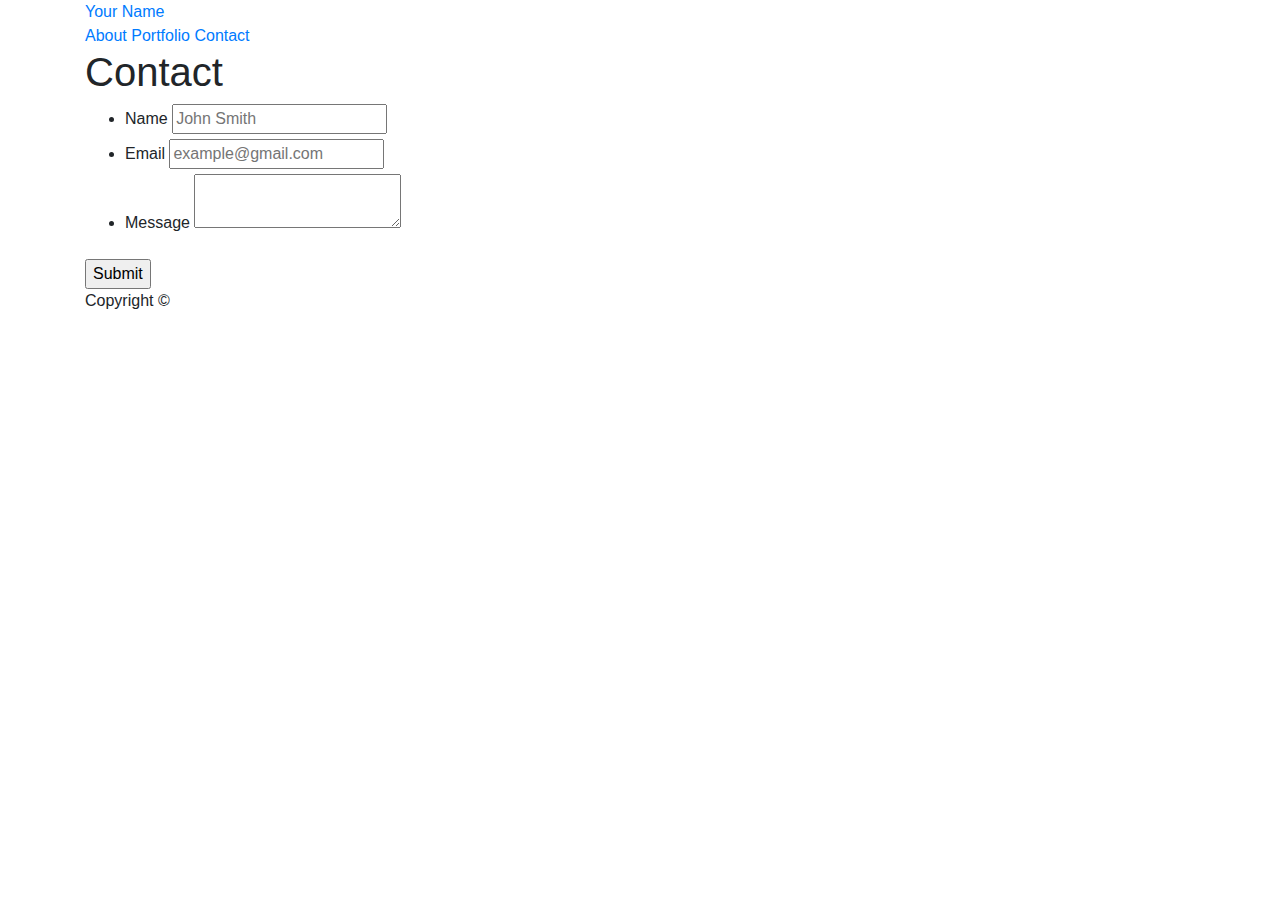
==== contact.html @ 7715e63d "Added html structure and navbar" ====
<!doctype html>
<html lang="en-us">

<head>
  <meta charset="UTF-8">
  <title>Contact | Your Name</title>
  <link rel="stylesheet" href="https://stackpath.bootstrapcdn.com/bootstrap/4.3.1/css/bootstrap.min.css" integrity="sha384-ggOyR0iXCbMQv3Xipma34MD+dH/1fQ784/j6cY/iJTQUOhcWr7x9JvoRxT2MZw1T" crossorigin="anonymous">
  <link rel="stylesheet" type="text/css" href="assets/css/style.css">
</head>

<body>

  <header id="masthead">
    <div class="container">
      <a href="index.html" id="logo">Your Name</a>
      <nav>
        <a href="index.html">About</a>
        <a href="portfolio.html">Portfolio</a>
        <a href="contact.html">Contact</a>
      </nav>
    </div>
  </header>

  <div id="main-container" class="container">
    <section class="main-section">
      <h1>Contact</h1>

      <form id="contact-form">
        <ul>
          <li>
            <label for="name">Name</label>
            <input type="text" id="name" name="name" placeholder="John Smith" required="required">
          </li>
          <li>
            <label for="email">Email</label>
            <input type="email" id="email" name="email" placeholder="example@gmail.com" required="required">
          </li>
          <li>
            <label for="message">Message</label>
            <textarea id="message" name="message" required="required"></textarea>
          </li>
        </ul>
        <input type="submit">
      </form>

    </section>

  </div>

  <footer>
    <div class="container">
      Copyright &copy; 
    </div>
  </footer>
</body>

</html>
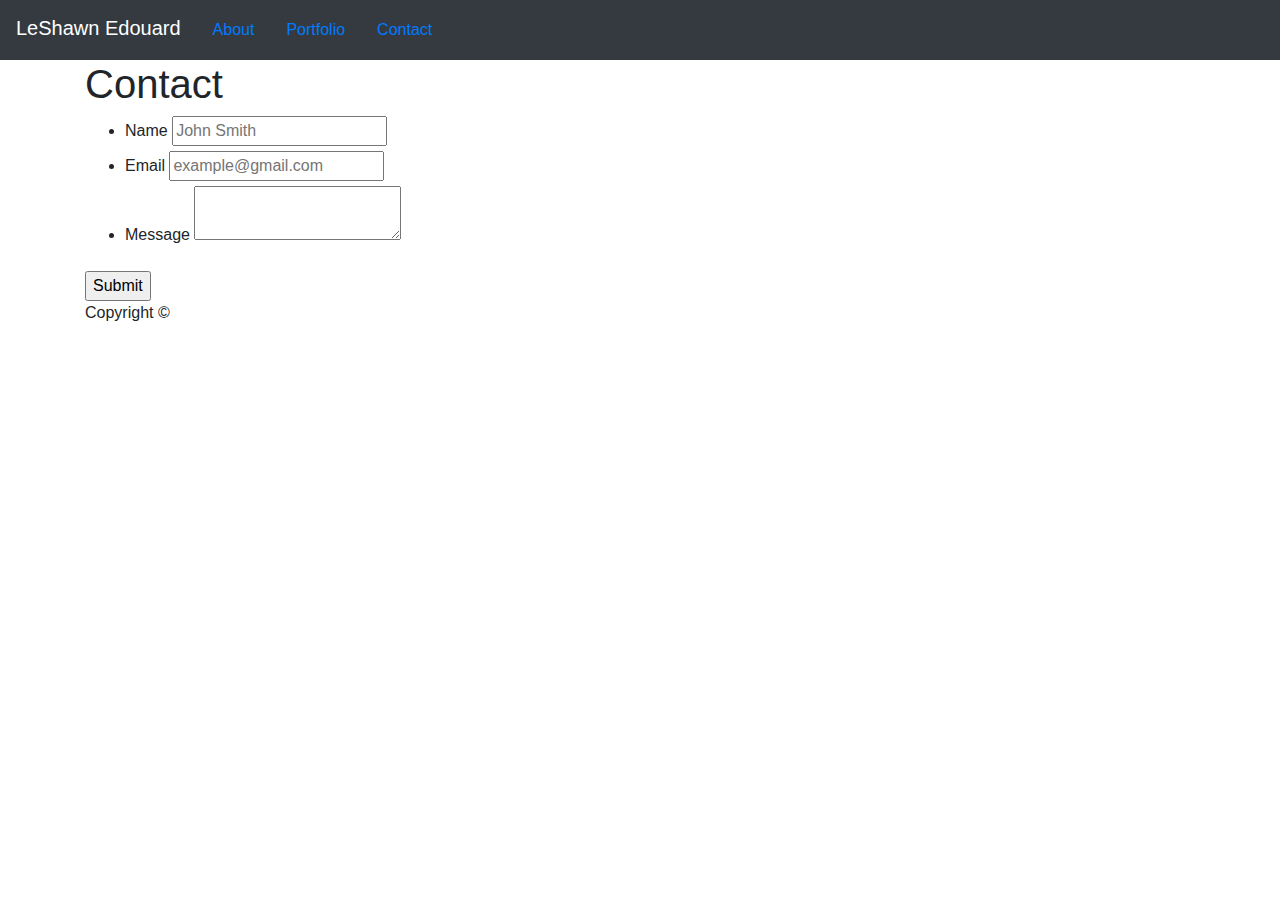
==== commit f4465de5: "Added profile photo and right-align tabs" ====
--- a/contact.html
+++ b/contact.html
@@ -10,16 +10,26 @@
 
 <body>
 
-  <header id="masthead">
-    <div class="container">
-      <a href="index.html" id="logo">Your Name</a>
-      <nav>
-        <a href="index.html">About</a>
-        <a href="portfolio.html">Portfolio</a>
-        <a href="contact.html">Contact</a>
-      </nav>
+  <nav class="navbar navbar-expand-lg navbar-dark bg-dark">
+    <span class="navbar-brand mb-1 h1">LeShawn Edouard</span>
+    <button class="navbar-toggler" type="button" data-toggle="collapse" data-target="#navbarSupportContent"
+      aria-controls="navbarSupportedContent" aria-expanded="false" aria-label="Toggle navigation">
+      <span class="navbar-toggler-icon"></span>
+    </button>
+    <div class="collapse navbar-collapse" id="navbarSupportedContent">
+      <ul class="nav justify-content-end">
+        <li class="nav-item">
+          <a class="nav-link active" href="#">About</a>
+        </li>
+        <li class="nav-item">
+          <a class="nav-link active" href="#">Portfolio</a>
+        </li>
+        <li class="nav-item">
+          <a class="nav-link active" href="#">Contact</a>
+        </li>
+      </ul>
     </div>
-  </header>
+  </nav>
 
   <div id="main-container" class="container">
     <section class="main-section">
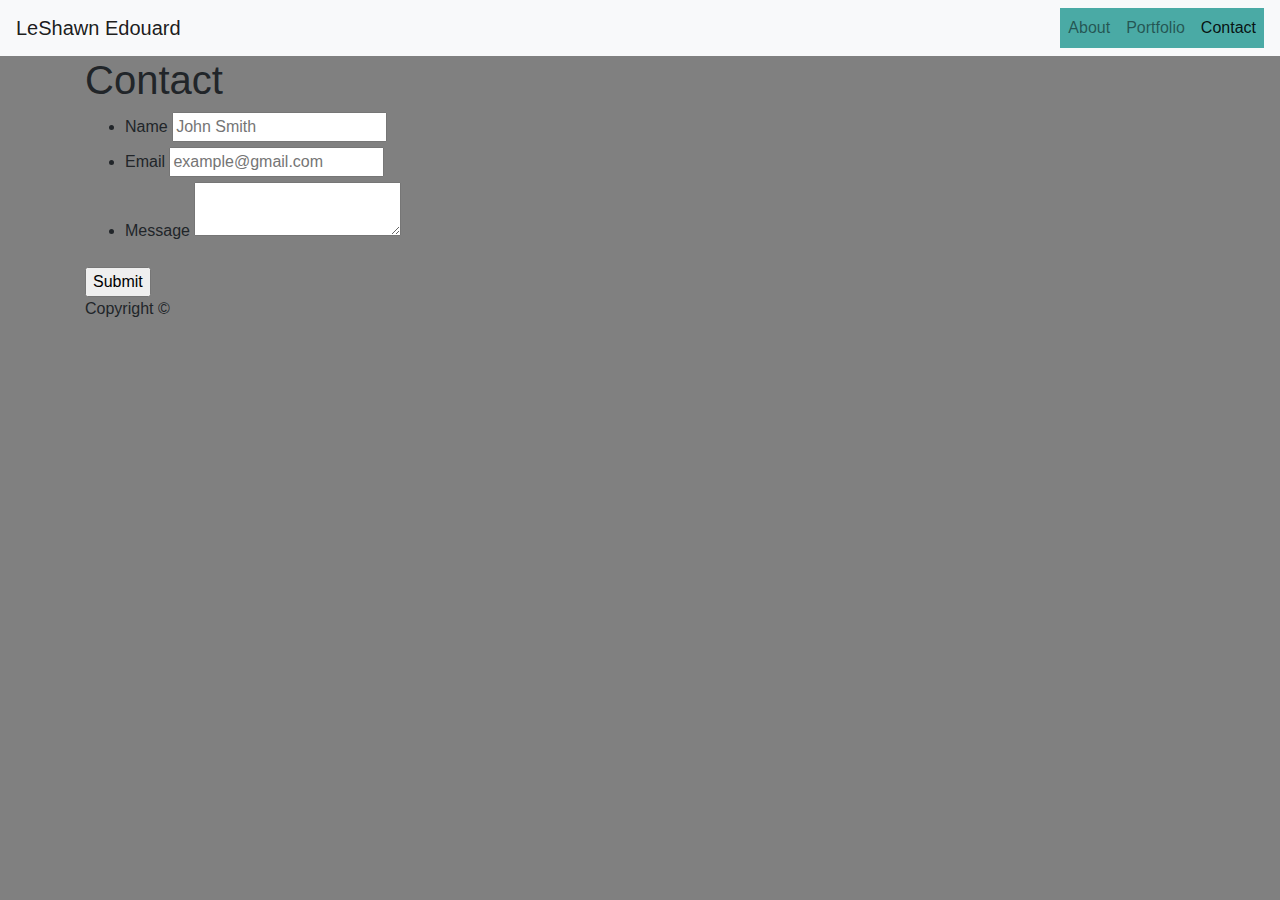
==== commit 00a81886: "Add background color to reference links and modified html structure on Portfolio Contact pages" ====
--- a/contact.html
+++ b/contact.html
@@ -3,33 +3,27 @@
 
 <head>
   <meta charset="UTF-8">
-  <title>Contact | Your Name</title>
+  <title>About | Your Name</title>
   <link rel="stylesheet" href="https://stackpath.bootstrapcdn.com/bootstrap/4.3.1/css/bootstrap.min.css" integrity="sha384-ggOyR0iXCbMQv3Xipma34MD+dH/1fQ784/j6cY/iJTQUOhcWr7x9JvoRxT2MZw1T" crossorigin="anonymous">
   <link rel="stylesheet" type="text/css" href="assets/css/style.css">
+  <link ref="stylesheet" href="assets/images">
 </head>
 
 <body>
 
-  <nav class="navbar navbar-expand-lg navbar-dark bg-dark">
-    <span class="navbar-brand mb-1 h1">LeShawn Edouard</span>
-    <button class="navbar-toggler" type="button" data-toggle="collapse" data-target="#navbarSupportContent"
-      aria-controls="navbarSupportedContent" aria-expanded="false" aria-label="Toggle navigation">
-      <span class="navbar-toggler-icon"></span>
-    </button>
-    <div class="collapse navbar-collapse" id="navbarSupportedContent">
-      <ul class="nav justify-content-end">
-        <li class="nav-item">
-          <a class="nav-link active" href="#">About</a>
-        </li>
-        <li class="nav-item">
-          <a class="nav-link active" href="#">Portfolio</a>
-        </li>
-        <li class="nav-item">
-          <a class="nav-link active" href="#">Contact</a>
-        </li>
-      </ul>
-    </div>
-  </nav>
+  <nav class="navbar navbar-expand-lg navbar-light bg-light">
+      <a class="navbar-brand" href="#">LeShawn Edouard</a>
+      <button class="navbar-toggler" type="button" data-toggle="collapse" data-target="#navbarNavAltMarkup" aria-controls="navbarNavAltMarkup" aria-expanded="false" aria-label="Toggle navigation">
+        <span class="navbar-toggler-icon"></span>
+      </button>
+      <div class="collapse navbar-collapse" id="navbarNavAltMarkup">
+        <div class="navbar-nav ml-auto">
+          <a class="nav-item nav-link" href="#">About</a>
+          <a class="nav-item nav-link" href="#">Portfolio</a>
+          <a class="nav-item nav-link active" href="#">Contact<span class="sr-only">(current)</span></a>
+        </div>
+      </div>
+    </nav>
 
   <div id="main-container" class="container">
     <section class="main-section">
--- a/assets/css/style.css
+++ b/assets/css/style.css
@@ -0,0 +1,151 @@
+body    {
+    background-image:url("../images/tiny-squares.png");
+    background-color: gray;
+    font-family:'Arial', 'Helvetica Neue', Helvetica, sans-serif;
+}
+.nav-item, nav-link, active {
+    background-color: #4aaaa5;
+}
+/* *   {box-sizing: border-box;
+}
+.navbar, navbar-expand-lg, navbar-dark, bg-dark  {
+    text-align: none;
+    font-size: 18px;
+    line-height: 25px;
+    background-color: #ffffff;
+    border: 20px solid white;
+    position: relative;
+    height: 82px;
+    border-top-width: 0px;
+    border-bottom-style: solid;
+    border-bottom-width: 2px;
+    border-bottom-color: #cccccc;
+}
+#name   {
+    float: left;
+    padding: 30px;
+    font-size: 32px;
+    line-height: 20px;
+    background-color: #4aaaa5;
+    color: #ffffff;
+    position: absolute;
+    left: 268px;
+    font-family:'Georgia', Times, Times New Roman, serif;
+}
+#header-right {
+    display: block;
+    padding: 29px;
+    color:#777777;
+    line-height: 20px;
+    font-size:15px;
+    float: right;
+    position: inherit;
+    right: 185px;
+    font-family: 'Arial', 'Helvetica Neue', Helvetica, sans-serif;
+    width: 25%;
+    text-align: center;
+}
+#header-right a:hover {
+    background-color: #4aaaa5;
+    color: #ffffff;
+}
+.About  {
+    padding: 15px;
+    color:#777777;
+    text-decoration-line: none;
+}
+.Portfolio  {
+    padding: 15px;
+    color:#777777;
+    text-decoration-line: none;
+}
+.Contact    {
+    padding: 15px;
+    color:#777777;
+    text-decoration-line: none;
+}
+#middle  {
+    padding: 20px 10px;
+    width: 960px;
+    margin: auto;
+    margin-top: 20px;
+    background-color:#ffffff;
+    border-style: solid;
+    border-color: #dddddd;
+    border-width: 1px;
+}
+p   {
+    font-family: 'Arial', 'Helvetica Neue', Helvetica, sans-serif;
+    color: #777777;
+    font-size: 20px;
+    line-height: 1.5;
+    margin-left: 20px;
+    margin-top: -5px;
+}
+h1  {
+    font-family: 'Georgia', Times, Times New Roman, serif;
+    color: #4aaaa5;
+    margin-left: 20px;
+}
+.col-md-3  {
+    float: left;
+    margin-right: 20px;
+    margin-left: 20px;
+}
+hr  {
+    margin-left: 20px;
+    margin-right: 20px;
+    margin-bottom: 25px;
+    border-bottom-color: #dddddd;
+    border-bottom-style: solid;
+    border-bottom-width: 2px;
+}
+.col-md-3 {
+    margin-right: 20px;
+    margin-left: 20px;
+}
+#footer1 {
+    background-color:#666666;
+    border-top-style:solid;
+    border-color:#4aaaa5;
+    border-top-width: 8px;
+    padding: 15px;
+    margin-top: 120px;
+    text-align:center;
+    color: #cccccc;
+}
+#footer2 {
+    background-color:#666666;
+    border-top-style:solid;
+    border-color:#4aaaa5;
+    border-top-width: 8px;
+    padding: 15px;
+    margin-top: 120px;
+    text-align:center;
+    color: #cccccc;
+}
+#footer3 {
+    background-color:#666666;
+    border-top-style:solid;
+    border-color:#4aaaa5;
+    border-top-width: 8px;
+    padding: 15px;
+    margin-top: 50px;
+    text-align:center;
+    color: #cccccc;
+}
+input[type=text], select {
+    width: 100%;
+    padding: 12px 20px;
+    margin: 8px 0;
+    display: inline-block;
+    border: 1px solid #ccc;
+    border-radius: 4px;
+    box-sizing: border-box;
+}
+#message    {
+    padding-bottom: 96.5px;
+}
+input[type=submit]:hover {
+background-color: #4aaaa5;
+} */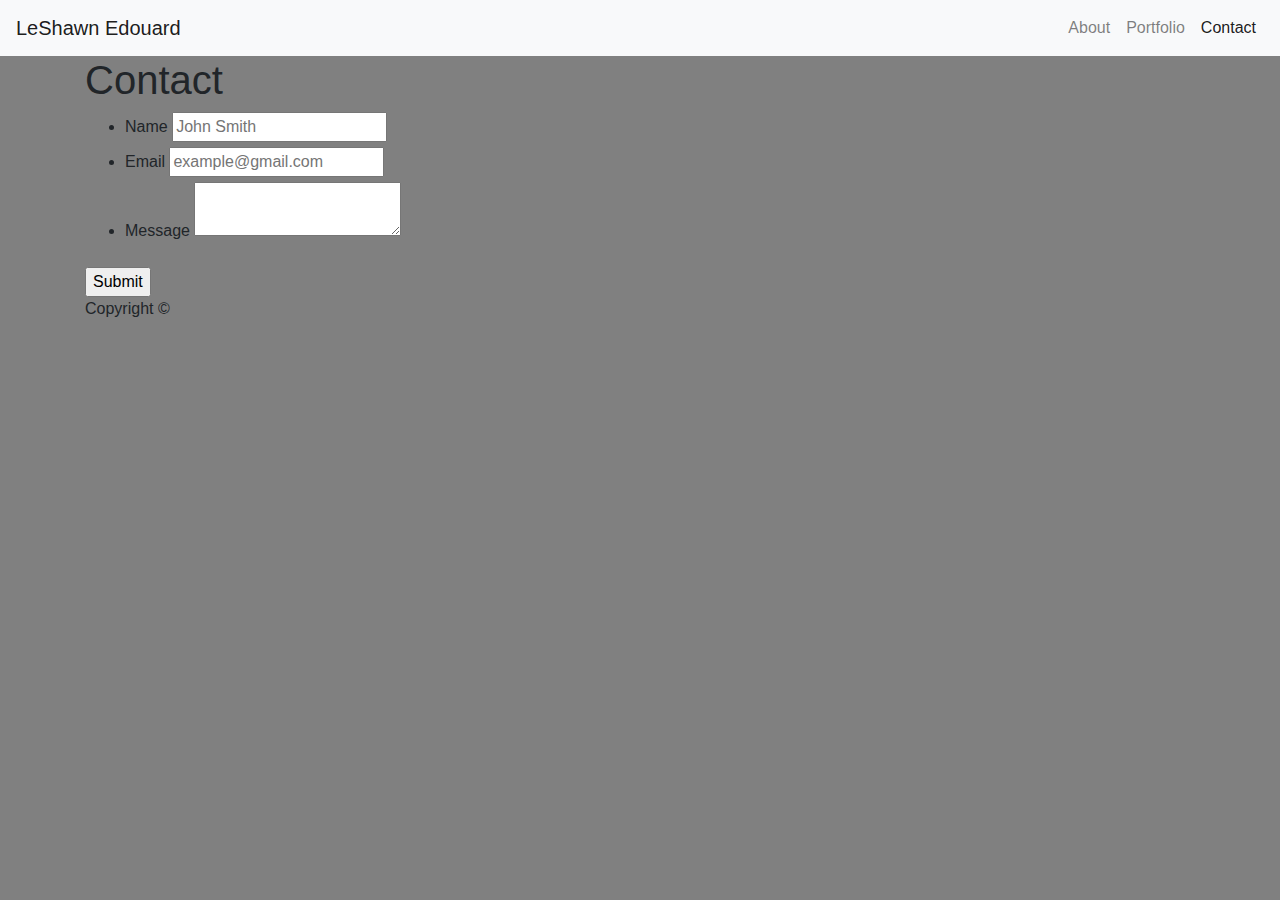
==== commit 43e288fa: "Activated hyperlink references" ====
--- a/contact.html
+++ b/contact.html
@@ -18,9 +18,9 @@
       </button>
       <div class="collapse navbar-collapse" id="navbarNavAltMarkup">
         <div class="navbar-nav ml-auto">
-          <a class="nav-item nav-link" href="#">About</a>
-          <a class="nav-item nav-link" href="#">Portfolio</a>
-          <a class="nav-item nav-link active" href="#">Contact<span class="sr-only">(current)</span></a>
+          <a class="nav-item nav-link" href="index.html">About</a>
+          <a class="nav-item nav-link" href="portfolio.html">Portfolio</a>
+          <a class="nav-item nav-link active" href="contact.html">Contact<span class="sr-only">(current)</span></a>
         </div>
       </div>
     </nav>
--- a/assets/css/style.css
+++ b/assets/css/style.css
@@ -3,9 +3,10 @@
     background-color: gray;
     font-family:'Arial', 'Helvetica Neue', Helvetica, sans-serif;
 }
-.nav-item, nav-link, active {
-    background-color: #4aaaa5;
+.text-muted {
+    background-color: solid black;
 }
+
 /* *   {box-sizing: border-box;
 }
 .navbar, navbar-expand-lg, navbar-dark, bg-dark  {
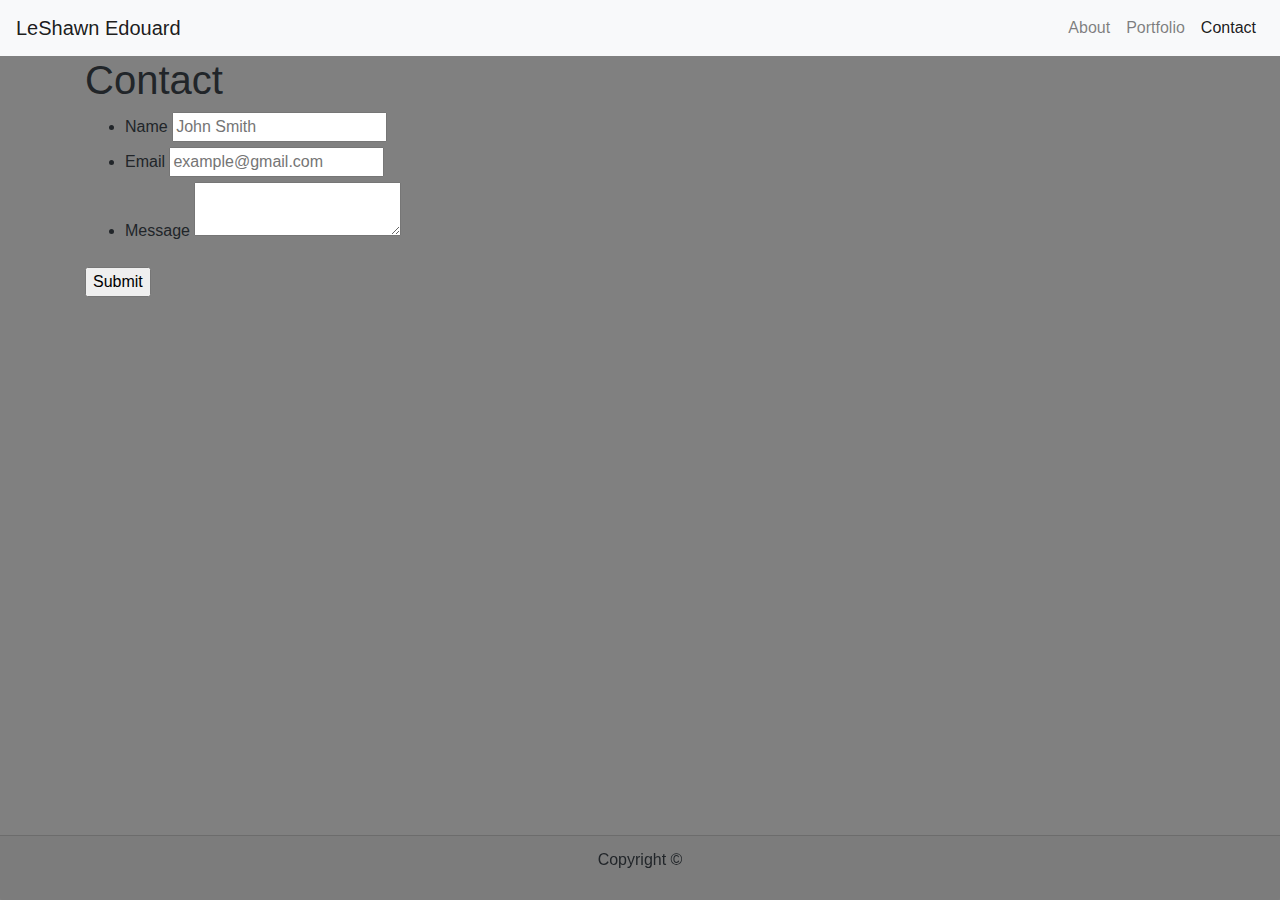
==== commit 71e87553: "Add placeholder image" ====
--- a/contact.html
+++ b/contact.html
@@ -51,11 +51,14 @@
 
   </div>
 
-  <footer>
-    <div class="container">
-      Copyright &copy; 
+  <div class="footer-margin fixed-bottom">
+      <footer class="card-footer footer">
+          <center>
+            <p>Copyright ©</p>
+          </center>
+      </footer>
     </div>
-  </footer>
+
 </body>
 
 </html>--- a/assets/css/style.css
+++ b/assets/css/style.css
@@ -3,7 +3,7 @@
     background-color: gray;
     font-family:'Arial', 'Helvetica Neue', Helvetica, sans-serif;
 }
-.text-muted {
+.card-footer {
     background-color: solid black;
 }
 
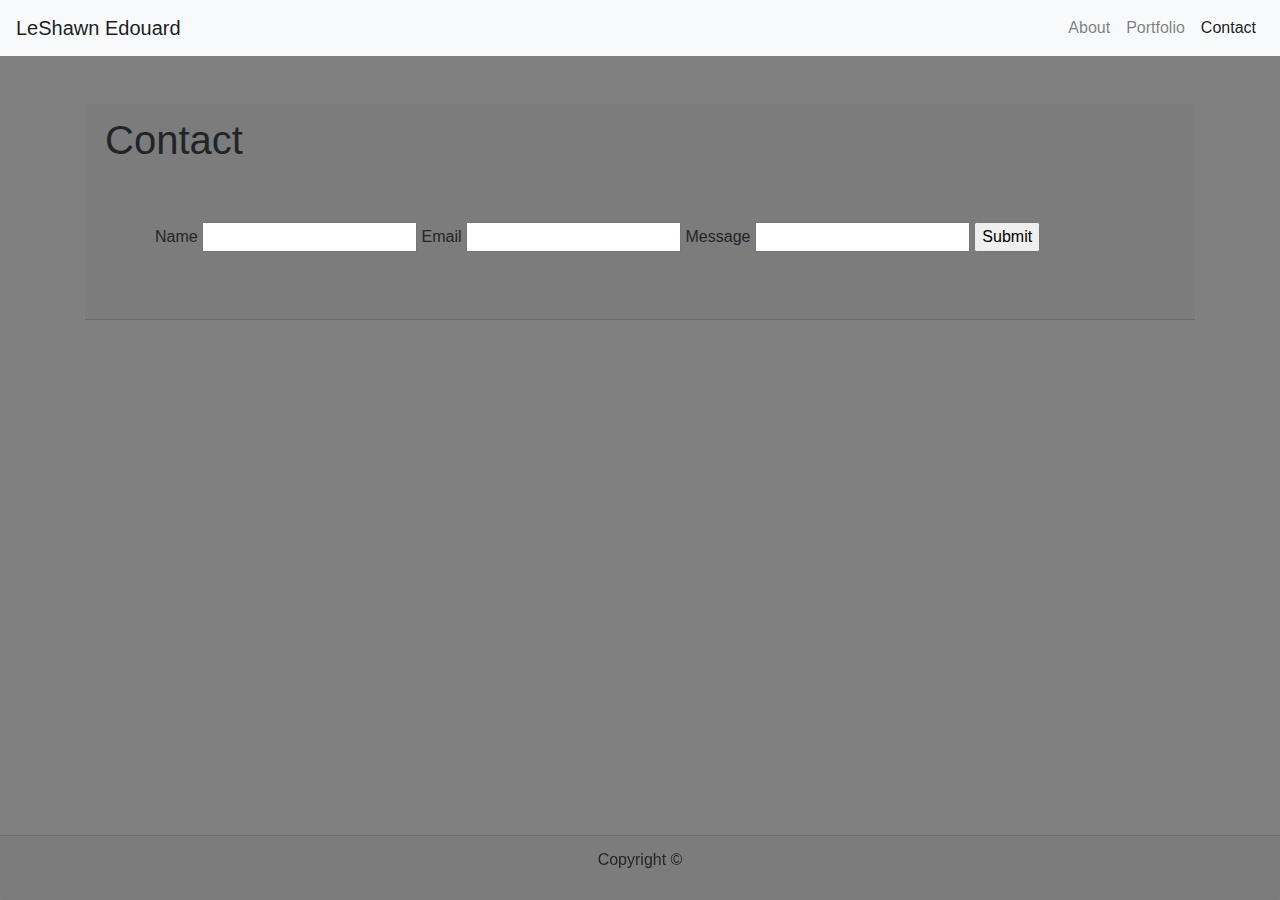
==== commit f5cb5696: "Add form to contact page" ====
--- a/contact.html
+++ b/contact.html
@@ -25,30 +25,27 @@
       </div>
     </nav>
 
-  <div id="main-container" class="container">
-    <section class="main-section">
-      <h1>Contact</h1>
+  <br>
+  <br>
 
-      <form id="contact-form">
-        <ul>
-          <li>
-            <label for="name">Name</label>
-            <input type="text" id="name" name="name" placeholder="John Smith" required="required">
-          </li>
-          <li>
-            <label for="email">Email</label>
-            <input type="email" id="email" name="email" placeholder="example@gmail.com" required="required">
-          </li>
-          <li>
-            <label for="message">Message</label>
-            <textarea id="message" name="message" required="required"></textarea>
-          </li>
-        </ul>
-        <input type="submit">
-      </form>
 
-    </section>
-
+  <div class="container">
+    <div class="row">
+      <div class="col-md-12">
+        <div class="card-header">
+          <h1>Contact</h1>
+          <form class="form">
+              <label for="fname">Name</label>
+              <input type="text" id="fname" name="fname">
+              <label for="lname">Email</label>
+              <input type="text" id="lname" name="lname">
+              <label for="message">Message</label>
+              <input type="text" id="message" name="message">
+              <input type="submit" value="Submit">
+          </form>
+        </div>
+      </div>
+    </div>
   </div>
 
   <div class="footer-margin fixed-bottom">
--- a/assets/css/style.css
+++ b/assets/css/style.css
@@ -3,9 +3,38 @@
     background-color: gray;
     font-family:'Arial', 'Helvetica Neue', Helvetica, sans-serif;
 }
-.card-footer {
-    background-color: solid black;
+.card {
+    position: relative;
+    float: left;
+    width: 274px;
+    margin: 20px 0 25px;
+    overflow: auto;
 }
+.card  {
+    position: relative;
+    bottom: 20px;
+    width: 100%;
+    padding: 15px;
+    margin-bottom: 0;
+    font-weight: 300;
+    line-height: 30px;
+    color: #ffffff;
+    text-align: center;
+    background: gray;
+    border-bottom: 0;
+}
+.card  {
+    width: 100%;
+    border: 0 none;
+    opacity: 0.8;
+}
+.form   {
+    bottom: 20px;
+    width: 100%;
+    padding: 50px;
+}
+
+
 
 /* *   {box-sizing: border-box;
 }
